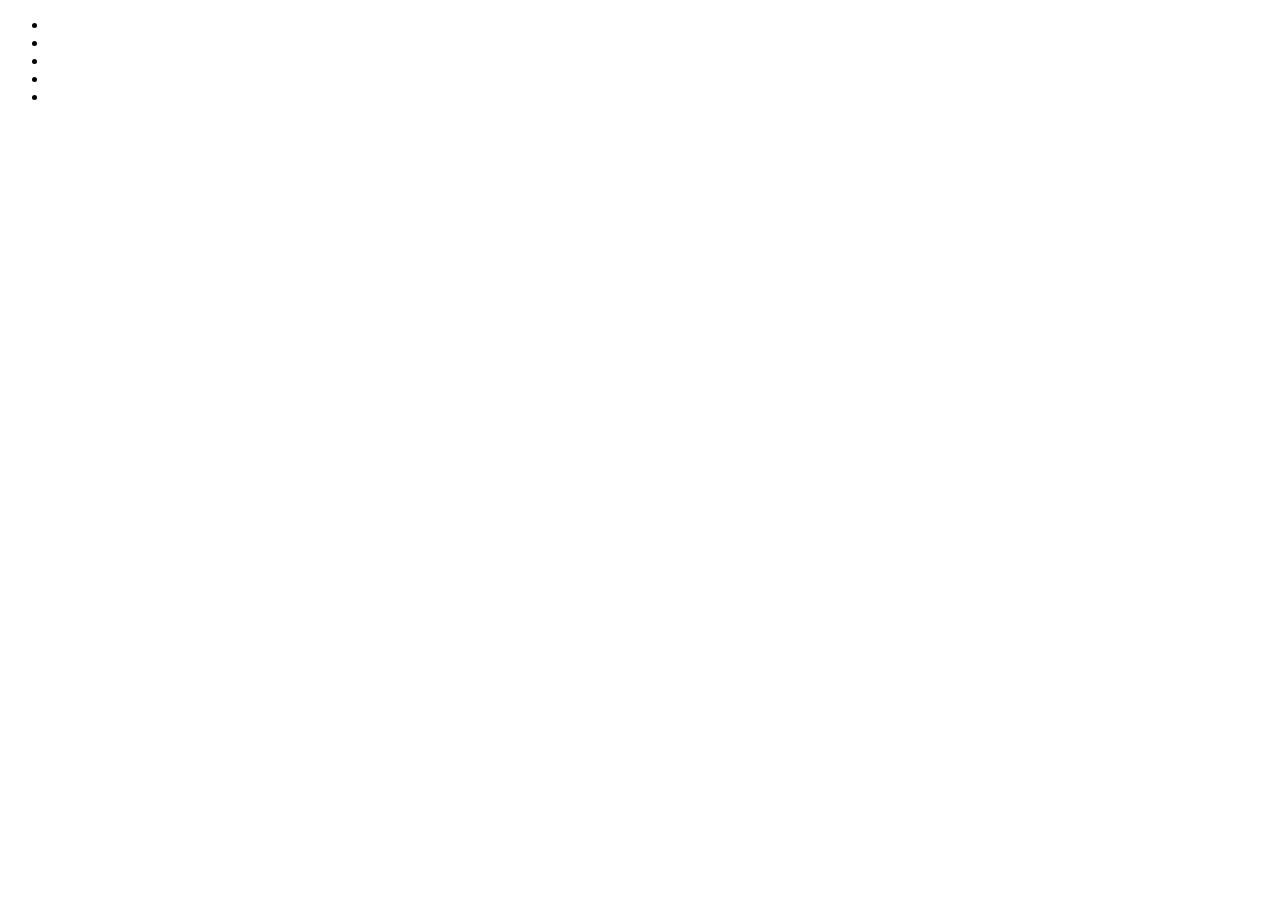
==== index.html @ 967753e1 "Create an HTML skeleton for the home page" ====
<!DOCTYPE html>
<html>
  <head>
    <link href="css/styles.css" rel="stylesheet" type="text/css">
    <title>The Lagoon</title>
  </head>

  <body>
    <header>
      <nav>
        <ul>
          <li></li>
          <li></li>
          <li></li>
          <li></li>
          <li></li>
        </ul>
      </nav>
    </header>
    <h1></h1>
    <h2></h2>

    <p></p>
    <footer></footer>
  </body>
</html>
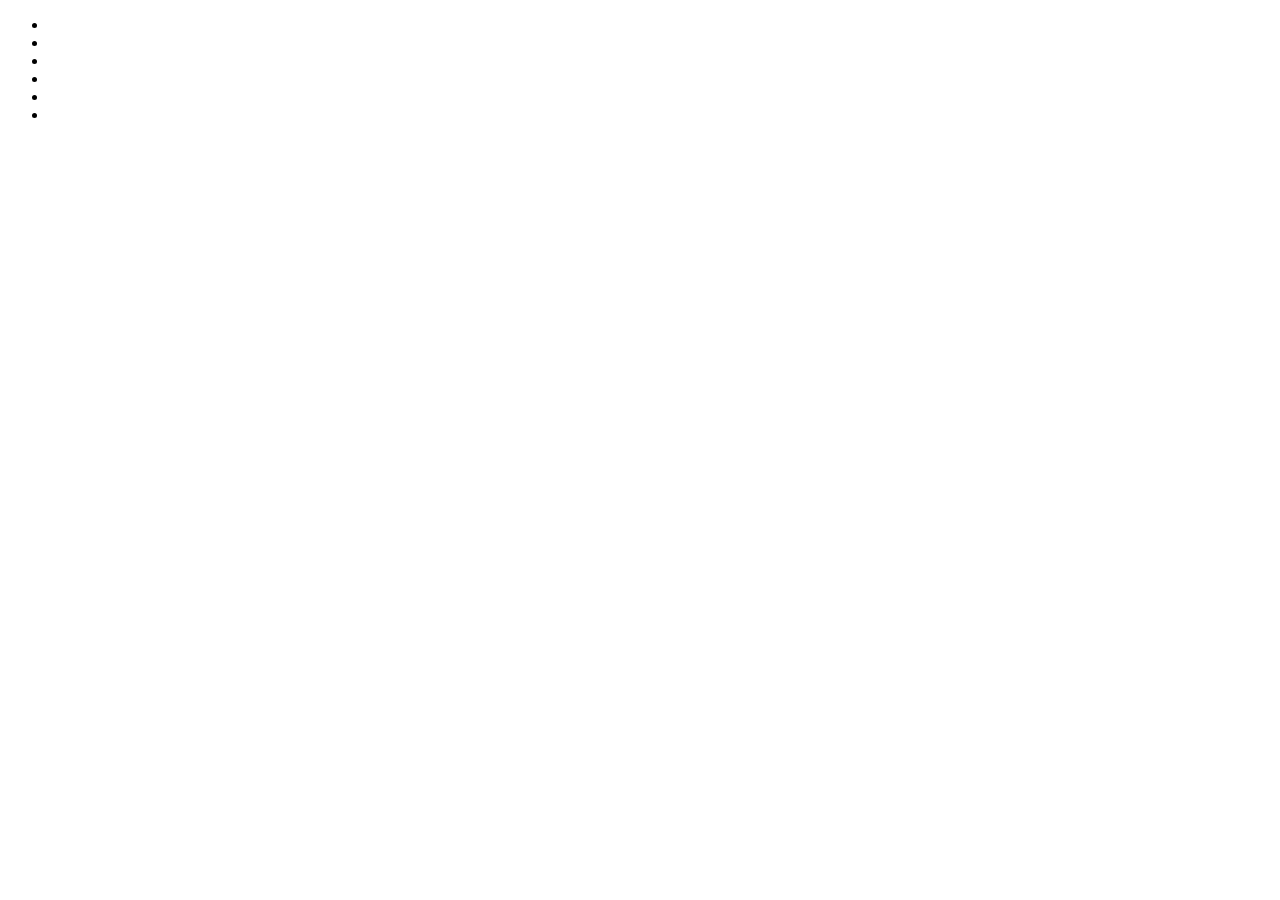
==== commit d8e7af69: "Add a navigation bar to the picture gallery" ====
--- a/index.html
+++ b/index.html
@@ -4,7 +4,6 @@
     <link href="css/styles.css" rel="stylesheet" type="text/css">
     <title>The Lagoon</title>
   </head>
-
   <body>
     <header>
       <nav>
@@ -14,13 +13,17 @@
           <li></li>
           <li></li>
           <li></li>
+          <li></li>
         </ul>
       </nav>
     </header>
+
     <h1></h1>
     <h2></h2>
 
     <p></p>
     <footer></footer>
+
   </body>
+
 </html>
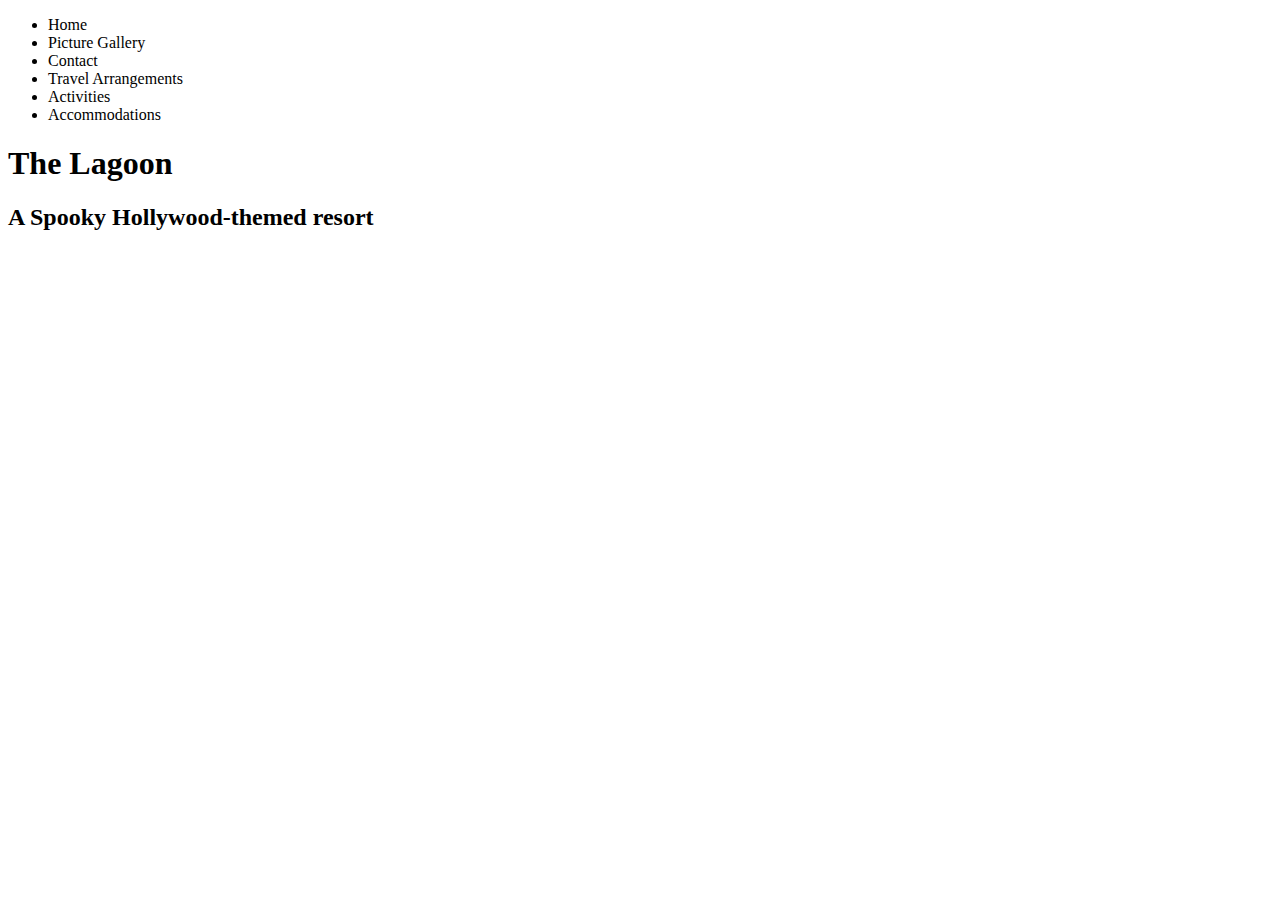
==== commit 1f874d7f: "Add pictures to picture gallery" ====
--- a/index.html
+++ b/index.html
@@ -8,22 +8,21 @@
     <header>
       <nav>
         <ul>
-          <li></li>
-          <li></li>
-          <li></li>
-          <li></li>
-          <li></li>
-          <li></li>
+          <li>Home</li>
+          <li>Picture Gallery</li>
+          <li>Contact</li>
+          <li>Travel Arrangements</li>
+          <li>Activities</li>
+          <li>Accommodations</li>
         </ul>
       </nav>
     </header>
 
-    <h1></h1>
-    <h2></h2>
+    <h1>The Lagoon</h1>
+    <h2>A Spooky Hollywood-themed resort</h2>
 
     <p></p>
+
     <footer></footer>
-
   </body>
-
 </html>
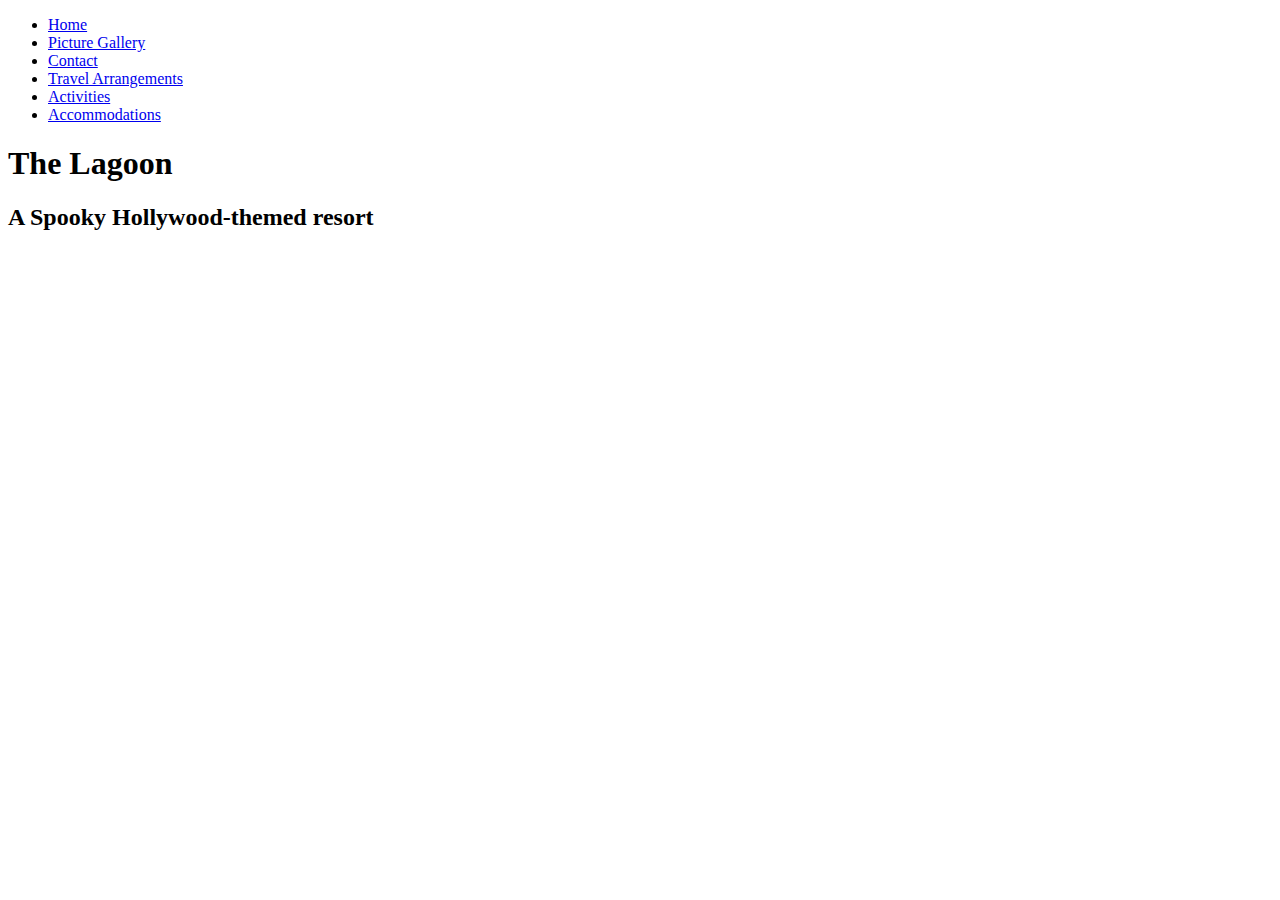
==== commit fb69ff34: "Add navigation links to the header" ====
--- a/index.html
+++ b/index.html
@@ -8,12 +8,36 @@
     <header>
       <nav>
         <ul>
-          <li>Home</li>
-          <li>Picture Gallery</li>
-          <li>Contact</li>
-          <li>Travel Arrangements</li>
-          <li>Activities</li>
-          <li>Accommodations</li>
+          <li>
+            <a href="index.html">
+              Home
+            </a>
+          </li>
+          <li>
+            <a href="gallery.html">
+              Picture Gallery
+            </a>
+          </li>
+          <li>
+            <a href="contact.html">
+              Contact
+            </a>
+          </li>
+          <li>
+            <a href="arrangements.html">
+              Travel Arrangements
+            </a>
+          </li>
+          <li>
+            <a href="activities.html">
+              Activities
+            </a>
+          </li>
+          <li>
+            <a href="accommodations.html">
+              Accommodations
+            </a>
+          </li>
         </ul>
       </nav>
     </header>
